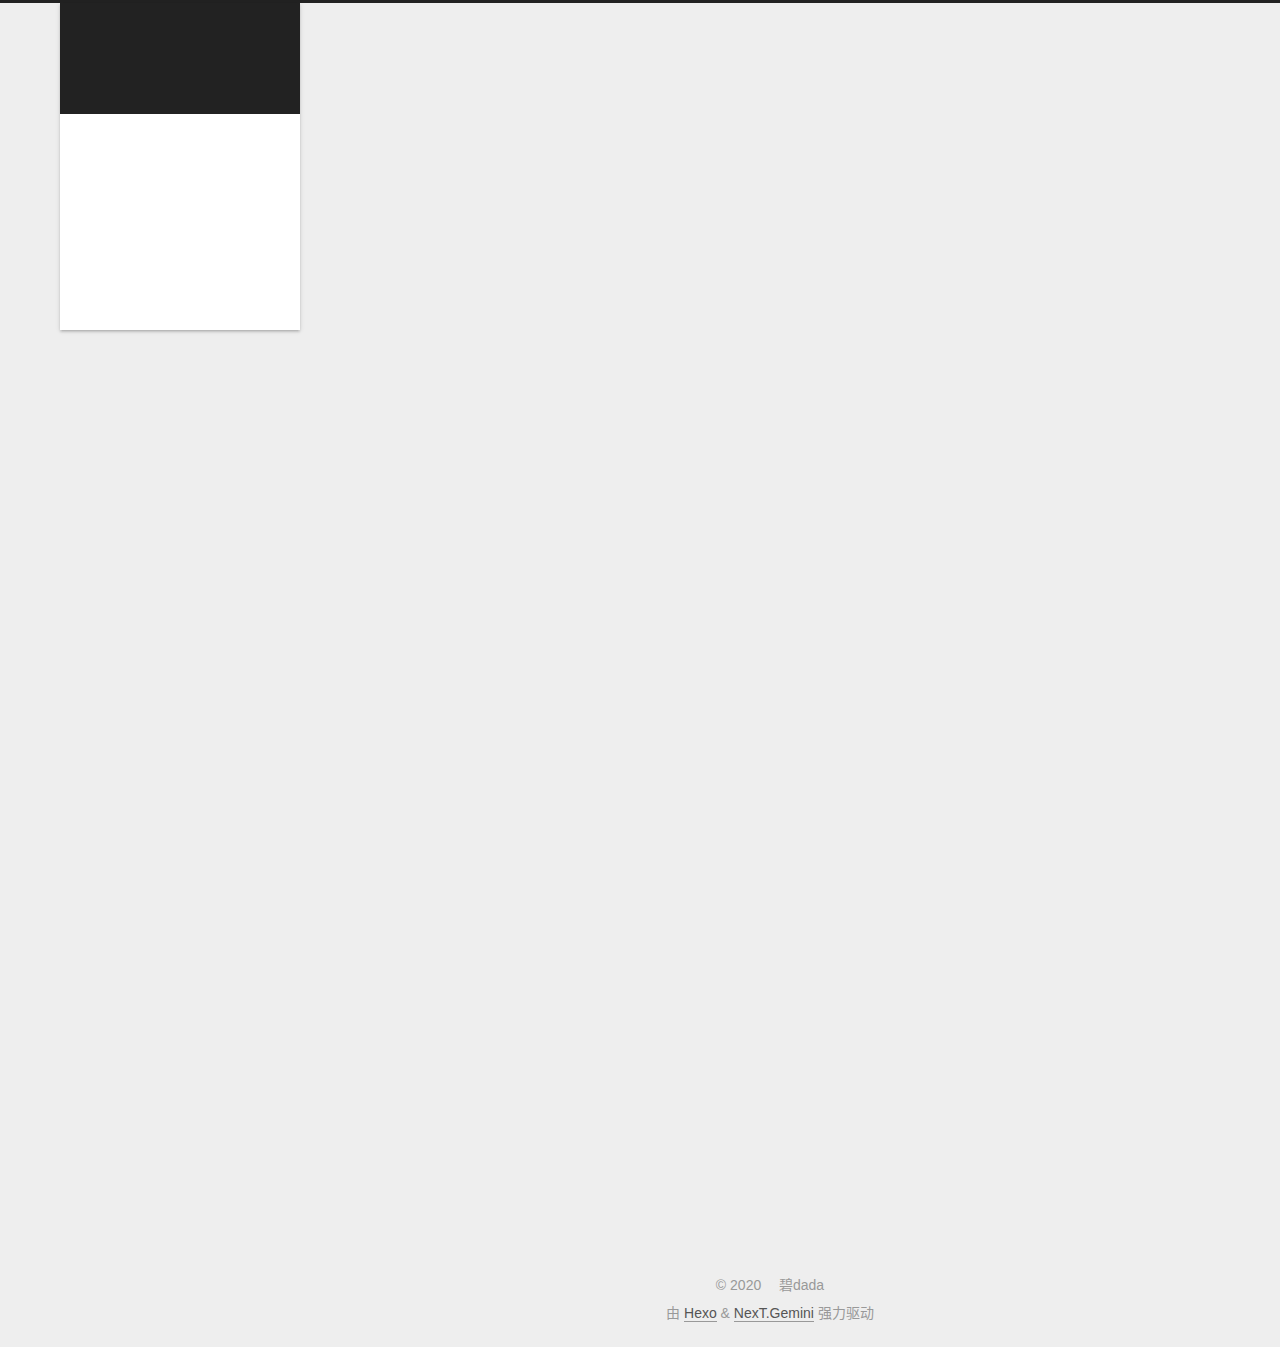
==== archives/index.html @ 84a1c7a6 "Site updated: 2020-06-07 15:13:24" ====
<!DOCTYPE html>
<html lang="zh-CN">
<head>
  <meta charset="UTF-8">
<meta name="viewport" content="width=device-width, initial-scale=1, maximum-scale=2">
<meta name="theme-color" content="#222">
<meta name="generator" content="Hexo 4.2.1">
  <link rel="apple-touch-icon" sizes="180x180" href="/images/apple-touch-icon-next.png">
  <link rel="icon" type="image/png" sizes="32x32" href="/images/favicon-32x32-next.png">
  <link rel="icon" type="image/png" sizes="16x16" href="/images/favicon-16x16-next.png">
  <link rel="mask-icon" href="/images/logo.svg" color="#222">

<link rel="stylesheet" href="/css/main.css">


<link rel="stylesheet" href="/lib/font-awesome/css/all.min.css">

<script id="hexo-configurations">
    var NexT = window.NexT || {};
    var CONFIG = {"hostname":"yoursite.com","root":"/","scheme":"Gemini","version":"7.8.0","exturl":false,"sidebar":{"position":"left","display":"post","padding":18,"offset":12,"onmobile":false},"copycode":{"enable":false,"show_result":false,"style":null},"back2top":{"enable":true,"sidebar":false,"scrollpercent":false},"bookmark":{"enable":false,"color":"#222","save":"auto"},"fancybox":false,"mediumzoom":false,"lazyload":false,"pangu":false,"comments":{"style":"tabs","active":null,"storage":true,"lazyload":false,"nav":null},"algolia":{"hits":{"per_page":10},"labels":{"input_placeholder":"Search for Posts","hits_empty":"We didn't find any results for the search: ${query}","hits_stats":"${hits} results found in ${time} ms"}},"localsearch":{"enable":false,"trigger":"auto","top_n_per_article":1,"unescape":false,"preload":false},"motion":{"enable":true,"async":false,"transition":{"post_block":"fadeIn","post_header":"slideDownIn","post_body":"slideDownIn","coll_header":"slideLeftIn","sidebar":"slideUpIn"}}};
  </script>

  <meta name="description" content="哈哈哈哈哈哈哈哈">
<meta property="og:type" content="website">
<meta property="og:title" content="碧...dadada">
<meta property="og:url" content="http://yoursite.com/archives/index.html">
<meta property="og:site_name" content="碧...dadada">
<meta property="og:description" content="哈哈哈哈哈哈哈哈">
<meta property="og:locale" content="zh_CN">
<meta property="article:author" content="碧dada">
<meta name="twitter:card" content="summary">

<link rel="canonical" href="http://yoursite.com/archives/">


<script id="page-configurations">
  // https://hexo.io/docs/variables.html
  CONFIG.page = {
    sidebar: "",
    isHome : false,
    isPost : false,
    lang   : 'zh-CN'
  };
</script>

  <title>归档 | 碧...dadada</title>
  






  <noscript>
  <style>
  .use-motion .brand,
  .use-motion .menu-item,
  .sidebar-inner,
  .use-motion .post-block,
  .use-motion .pagination,
  .use-motion .comments,
  .use-motion .post-header,
  .use-motion .post-body,
  .use-motion .collection-header { opacity: initial; }

  .use-motion .site-title,
  .use-motion .site-subtitle {
    opacity: initial;
    top: initial;
  }

  .use-motion .logo-line-before i { left: initial; }
  .use-motion .logo-line-after i { right: initial; }
  </style>
</noscript>

</head>

<body itemscope itemtype="http://schema.org/WebPage">
  <div class="container use-motion">
    <div class="headband"></div>

    <header class="header" itemscope itemtype="http://schema.org/WPHeader">
      <div class="header-inner"><div class="site-brand-container">
  <div class="site-nav-toggle">
    <div class="toggle" aria-label="切换导航栏">
      <span class="toggle-line toggle-line-first"></span>
      <span class="toggle-line toggle-line-middle"></span>
      <span class="toggle-line toggle-line-last"></span>
    </div>
  </div>

  <div class="site-meta">

    <a href="/" class="brand" rel="start">
      <span class="logo-line-before"><i></i></span>
      <h1 class="site-title">碧...dadada</h1>
      <span class="logo-line-after"><i></i></span>
    </a>
      <p class="site-subtitle" itemprop="description">step by step</p>
  </div>

  <div class="site-nav-right">
    <div class="toggle popup-trigger">
    </div>
  </div>
</div>




<nav class="site-nav">
  <ul id="menu" class="main-menu menu">
        <li class="menu-item menu-item-home">

    <a href="/" rel="section"><i class="home fa-fw"></i>首页</a>

  </li>
        <li class="menu-item menu-item-archives">

    <a href="/archives/" rel="section"><i class="archive fa-fw"></i>归档<span class="badge">1</span></a>

  </li>
        <li class="menu-item menu-item-about">

    <a href="/about/" rel="section"><i class="user fa-fw"></i>关于</a>

  </li>
        <li class="menu-item menu-item-categories">

    <a href="/categories/" rel="section"><i class="th fa-fw"></i>分类<span class="badge">0</span></a>

  </li>
        <li class="menu-item menu-item-tags">

    <a href="/tags/" rel="section"><i class="tags fa-fw"></i>标签<span class="badge">0</span></a>

  </li>
  </ul>
</nav>




</div>
    </header>

    
  <div class="back-to-top">
    <i class="fa fa-arrow-up"></i>
    <span>0%</span>
  </div>


    <main class="main">
      <div class="main-inner">
        <div class="content-wrap">
          

          <div class="content archive">
            

  
  
  
  <div class="post-block">
    <div class="posts-collapse">
      <div class="collection-title">
        <span class="collection-header">嗯..! 目前共计 1 篇日志。 继续努力。</span>
      </div>

      
    <div class="collection-year">
      <span class="collection-header">2020</span>
    </div>

  <article itemscope itemtype="http://schema.org/Article">
    <header class="post-header">

      <div class="post-meta">
        <time itemprop="dateCreated"
              datetime="2020-06-03T15:57:06+08:00"
              content="2020-06-03">
          06-03
        </time>
      </div>

      <div class="post-title">
          <a class="post-title-link" href="/2020/06/03/test/" itemprop="url">
            <span itemprop="name">test</span>
          </a>
      </div>

    </header>
  </article>


    </div>
  </div>
  
  
  

  



          </div>
          

<script>
  window.addEventListener('tabs:register', () => {
    let { activeClass } = CONFIG.comments;
    if (CONFIG.comments.storage) {
      activeClass = localStorage.getItem('comments_active') || activeClass;
    }
    if (activeClass) {
      let activeTab = document.querySelector(`a[href="#comment-${activeClass}"]`);
      if (activeTab) {
        activeTab.click();
      }
    }
  });
  if (CONFIG.comments.storage) {
    window.addEventListener('tabs:click', event => {
      if (!event.target.matches('.tabs-comment .tab-content .tab-pane')) return;
      let commentClass = event.target.classList[1];
      localStorage.setItem('comments_active', commentClass);
    });
  }
</script>

        </div>
          
  
  <div class="toggle sidebar-toggle">
    <span class="toggle-line toggle-line-first"></span>
    <span class="toggle-line toggle-line-middle"></span>
    <span class="toggle-line toggle-line-last"></span>
  </div>

  <aside class="sidebar">
    <div class="sidebar-inner">

      <ul class="sidebar-nav motion-element">
        <li class="sidebar-nav-toc">
          文章目录
        </li>
        <li class="sidebar-nav-overview">
          站点概览
        </li>
      </ul>

      <!--noindex-->
      <div class="post-toc-wrap sidebar-panel">
      </div>
      <!--/noindex-->

      <div class="site-overview-wrap sidebar-panel">
        <div class="site-author motion-element" itemprop="author" itemscope itemtype="http://schema.org/Person">
    <img class="site-author-image" itemprop="image" alt="碧dada"
      src="/images/author.jpg">
  <p class="site-author-name" itemprop="name">碧dada</p>
  <div class="site-description" itemprop="description">哈哈哈哈哈哈哈哈</div>
</div>
<div class="site-state-wrap motion-element">
  <nav class="site-state">
      <div class="site-state-item site-state-posts">
          <a href="/archives/">
        
          <span class="site-state-item-count">1</span>
          <span class="site-state-item-name">日志</span>
        </a>
      </div>
  </nav>
</div>
  <div class="cc-license motion-element" itemprop="license">
    <a href="https://creativecommons.org/licenses/by-nc-sa/4.0/" class="cc-opacity" rel="noopener" target="_blank"><img src="/images/cc-by-nc-sa.svg" alt="Creative Commons"></a>
  </div>



      </div>

    </div>
  </aside>
  <div id="sidebar-dimmer"></div>


      </div>
    </main>

    <footer class="footer">
      <div class="footer-inner">
        

        

<div class="copyright">
  
  &copy; 
  <span itemprop="copyrightYear">2020</span>
  <span class="with-love">
    <i class="heart"></i>
  </span>
  <span class="author" itemprop="copyrightHolder">碧dada</span>
</div>
  <div class="powered-by">由 <a href="https://hexo.io/" class="theme-link" rel="noopener" target="_blank">Hexo</a> & <a href="https://theme-next.org/" class="theme-link" rel="noopener" target="_blank">NexT.Gemini</a> 强力驱动
  </div>

        








      </div>
    </footer>
  </div>

  
  <script src="/lib/anime.min.js"></script>
  <script src="/lib/velocity/velocity.min.js"></script>
  <script src="/lib/velocity/velocity.ui.min.js"></script>

<script src="/js/utils.js"></script>

<script src="/js/motion.js"></script>


<script src="/js/schemes/pisces.js"></script>


<script src="/js/next-boot.js"></script>




  















  

  

<script src="/live2dw/lib/L2Dwidget.min.js?094cbace49a39548bed64abff5988b05"></script><script>L2Dwidget.init({"pluginRootPath":"live2dw/","pluginJsPath":"lib/","pluginModelPath":"assets/","tagMode":false,"log":false,"model":{"jsonPath":"/live2dw/assets/wanko.model.json"},"display":{"position":"right","width":150,"height":300},"mobile":{"show":true}});</script></body>
</html>
---- css/main.css ----
:root {
  --body-bg-color: #eee;
  --content-bg-color: #fff;
  --card-bg-color: #f5f5f5;
  --text-color: #555;
  --blockquote-color: #666;
  --link-color: #555;
  --link-hover-color: #222;
  --brand-color: #fff;
  --brand-hover-color: #fff;
  --table-row-odd-bg-color: #f9f9f9;
  --table-row-hover-bg-color: #f5f5f5;
  --menu-item-bg-color: #f5f5f5;
  --btn-default-bg: #fff;
  --btn-default-color: #555;
  --btn-default-border-color: #555;
  --btn-default-hover-bg: #222;
  --btn-default-hover-color: #fff;
  --btn-default-hover-border-color: #222;
}
html {
  line-height: 1.15; /* 1 */
  -webkit-text-size-adjust: 100%; /* 2 */
}
body {
  margin: 0;
}
main {
  display: block;
}
h1 {
  font-size: 2em;
  margin: 0.67em 0;
}
hr {
  box-sizing: content-box; /* 1 */
  height: 0; /* 1 */
  overflow: visible; /* 2 */
}
pre {
  font-family: monospace, monospace; /* 1 */
  font-size: 1em; /* 2 */
}
a {
  background: transparent;
}
abbr[title] {
  border-bottom: none; /* 1 */
  text-decoration: underline; /* 2 */
  text-decoration: underline dotted; /* 2 */
}
b,
strong {
  font-weight: bolder;
}
code,
kbd,
samp {
  font-family: monospace, monospace; /* 1 */
  font-size: 1em; /* 2 */
}
small {
  font-size: 80%;
}
sub,
sup {
  font-size: 75%;
  line-height: 0;
  position: relative;
  vertical-align: baseline;
}
sub {
  bottom: -0.25em;
}
sup {
  top: -0.5em;
}
img {
  border-style: none;
}
button,
input,
optgroup,
select,
textarea {
  font-family: inherit; /* 1 */
  font-size: 100%; /* 1 */
  line-height: 1.15; /* 1 */
  margin: 0; /* 2 */
}
button,
input {
/* 1 */
  overflow: visible;
}
button,
select {
/* 1 */
  text-transform: none;
}
button,
[type='button'],
[type='reset'],
[type='submit'] {
  -webkit-appearance: button;
}
button::-moz-focus-inner,
[type='button']::-moz-focus-inner,
[type='reset']::-moz-focus-inner,
[type='submit']::-moz-focus-inner {
  border-style: none;
  padding: 0;
}
button:-moz-focusring,
[type='button']:-moz-focusring,
[type='reset']:-moz-focusring,
[type='submit']:-moz-focusring {
  outline: 1px dotted ButtonText;
}
fieldset {
  padding: 0.35em 0.75em 0.625em;
}
legend {
  box-sizing: border-box; /* 1 */
  color: inherit; /* 2 */
  display: table; /* 1 */
  max-width: 100%; /* 1 */
  padding: 0; /* 3 */
  white-space: normal; /* 1 */
}
progress {
  vertical-align: baseline;
}
textarea {
  overflow: auto;
}
[type='checkbox'],
[type='radio'] {
  box-sizing: border-box; /* 1 */
  padding: 0; /* 2 */
}
[type='number']::-webkit-inner-spin-button,
[type='number']::-webkit-outer-spin-button {
  height: auto;
}
[type='search'] {
  outline-offset: -2px; /* 2 */
  -webkit-appearance: textfield; /* 1 */
}
[type='search']::-webkit-search-decoration {
  -webkit-appearance: none;
}
::-webkit-file-upload-button {
  font: inherit; /* 2 */
  -webkit-appearance: button; /* 1 */
}
details {
  display: block;
}
summary {
  display: list-item;
}
template {
  display: none;
}
[hidden] {
  display: none;
}
::selection {
  background: #262a30;
  color: #eee;
}
html,
body {
  height: 100%;
}
body {
  background: var(--body-bg-color);
  color: var(--text-color);
  font-family: 'Lato', "PingFang SC", "Microsoft YaHei", sans-serif;
  font-size: 1em;
  line-height: 2;
}
@media (max-width: 991px) {
  body {
    padding-left: 0 !important;
    padding-right: 0 !important;
  }
}
h1,
h2,
h3,
h4,
h5,
h6 {
  font-family: 'Lato', "PingFang SC", "Microsoft YaHei", sans-serif;
  font-weight: bold;
  line-height: 1.5;
  margin: 20px 0 15px;
}
h1 {
  font-size: 1.5em;
}
h2 {
  font-size: 1.375em;
}
h3 {
  font-size: 1.25em;
}
h4 {
  font-size: 1.125em;
}
h5 {
  font-size: 1em;
}
h6 {
  font-size: 0.875em;
}
p {
  margin: 0 0 20px 0;
}
a,
span.exturl {
  border-bottom: 1px solid #999;
  color: var(--link-color);
  outline: 0;
  text-decoration: none;
  overflow-wrap: break-word;
  word-wrap: break-word;
  cursor: pointer;
}
a:hover,
span.exturl:hover {
  border-bottom-color: var(--link-hover-color);
  color: var(--link-hover-color);
}
iframe,
img,
video {
  display: block;
  margin-left: auto;
  margin-right: auto;
  max-width: 100%;
}
hr {
  background-image: repeating-linear-gradient(-45deg, #ddd, #ddd 4px, transparent 4px, transparent 8px);
  border: 0;
  height: 3px;
  margin: 40px 0;
}
blockquote {
  border-left: 4px solid #ddd;
  color: var(--blockquote-color);
  margin: 0;
  padding: 0 15px;
}
blockquote cite::before {
  content: '-';
  padding: 0 5px;
}
dt {
  font-weight: bold;
}
dd {
  margin: 0;
  padding: 0;
}
kbd {
  background-color: #f5f5f5;
  background-image: linear-gradient(#eee, #fff, #eee);
  border: 1px solid #ccc;
  border-radius: 0.2em;
  box-shadow: 0.1em 0.1em 0.2em rgba(0,0,0,0.1);
  color: #555;
  font-family: inherit;
  padding: 0.1em 0.3em;
  white-space: nowrap;
}
.table-container {
  overflow: auto;
}
table {
  border-collapse: collapse;
  border-spacing: 0;
  font-size: 0.875em;
  margin: 0 0 20px 0;
  width: 100%;
}
tbody tr:nth-of-type(odd) {
  background: var(--table-row-odd-bg-color);
}
tbody tr:hover {
  background: var(--table-row-hover-bg-color);
}
caption,
th,
td {
  font-weight: normal;
  padding: 8px;
  vertical-align: middle;
}
th,
td {
  border: 1px solid #ddd;
  border-bottom: 3px solid #ddd;
}
th {
  font-weight: 700;
  padding-bottom: 10px;
}
td {
  border-bottom-width: 1px;
}
.btn {
  background: var(--btn-default-bg);
  border: 2px solid var(--btn-default-border-color);
  border-radius: 2px;
  color: var(--btn-default-color);
  display: inline-block;
  font-size: 0.875em;
  line-height: 2;
  padding: 0 20px;
  text-decoration: none;
  transition-property: background-color;
  transition-delay: 0s;
  transition-duration: 0.2s;
  transition-timing-function: ease-in-out;
}
.btn:hover {
  background: var(--btn-default-hover-bg);
  border-color: var(--btn-default-hover-border-color);
  color: var(--btn-default-hover-color);
}
.btn + .btn {
  margin: 0 0 8px 8px;
}
.btn .fa-fw {
  text-align: left;
  width: 1.285714285714286em;
}
.toggle {
  line-height: 0;
}
.toggle .toggle-line {
  background: #fff;
  display: inline-block;
  height: 2px;
  left: 0;
  position: relative;
  top: 0;
  transition: all 0.4s;
  vertical-align: top;
  width: 100%;
}
.toggle .toggle-line:not(:first-child) {
  margin-top: 3px;
}
.toggle.toggle-arrow .toggle-line-first {
  left: 50%;
  top: 2px;
  transform: rotate(45deg);
  width: 50%;
}
.toggle.toggle-arrow .toggle-line-middle {
  left: 2px;
  width: 90%;
}
.toggle.toggle-arrow .toggle-line-last {
  left: 50%;
  top: -2px;
  transform: rotate(-45deg);
  width: 50%;
}
.toggle.toggle-close .toggle-line-first {
  transform: rotate(-45deg);
  top: 5px;
}
.toggle.toggle-close .toggle-line-middle {
  opacity: 0;
}
.toggle.toggle-close .toggle-line-last {
  transform: rotate(45deg);
  top: -5px;
}
.highlight,
pre {
  background: #f7f7f7;
  color: #4d4d4c;
  line-height: 1.6;
  margin: 0 auto 20px;
}
pre,
code {
  font-family: consolas, Menlo, monospace, "PingFang SC", "Microsoft YaHei";
}
code {
  background: #eee;
  border-radius: 3px;
  color: #555;
  padding: 2px 4px;
  overflow-wrap: break-word;
  word-wrap: break-word;
}
.highlight *::selection {
  background: #d6d6d6;
}
.highlight pre {
  border: 0;
  margin: 0;
  padding: 10px 0;
}
.highlight table {
  border: 0;
  margin: 0;
  width: auto;
}
.highlight td {
  border: 0;
  padding: 0;
}
.highlight figcaption {
  background: #eff2f3;
  color: #4d4d4c;
  display: flex;
  font-size: 0.875em;
  justify-content: space-between;
  line-height: 1.2;
  padding: 0.5em;
}
.highlight figcaption a {
  color: #4d4d4c;
}
.highlight figcaption a:hover {
  border-bottom-color: #4d4d4c;
}
.highlight .gutter {
  -moz-user-select: none;
  -ms-user-select: none;
  -webkit-user-select: none;
  user-select: none;
}
.highlight .gutter pre {
  background: #eff2f3;
  color: #869194;
  padding-left: 10px;
  padding-right: 10px;
  text-align: right;
}
.highlight .code pre {
  background: #f7f7f7;
  padding-left: 10px;
  width: 100%;
}
.gist table {
  width: auto;
}
.gist table td {
  border: 0;
}
pre {
  overflow: auto;
  padding: 10px;
}
pre code {
  background: none;
  color: #4d4d4c;
  font-size: 0.875em;
  padding: 0;
  text-shadow: none;
}
pre .deletion {
  background: #fdd;
}
pre .addition {
  background: #dfd;
}
pre .meta {
  color: #eab700;
  -moz-user-select: none;
  -ms-user-select: none;
  -webkit-user-select: none;
  user-select: none;
}
pre .comment {
  color: #8e908c;
}
pre .variable,
pre .attribute,
pre .tag,
pre .name,
pre .regexp,
pre .ruby .constant,
pre .xml .tag .title,
pre .xml .pi,
pre .xml .doctype,
pre .html .doctype,
pre .css .id,
pre .css .class,
pre .css .pseudo {
  color: #c82829;
}
pre .number,
pre .preprocessor,
pre .built_in,
pre .builtin-name,
pre .literal,
pre .params,
pre .constant,
pre .command {
  color: #f5871f;
}
pre .ruby .class .title,
pre .css .rules .attribute,
pre .string,
pre .symbol,
pre .value,
pre .inheritance,
pre .header,
pre .ruby .symbol,
pre .xml .cdata,
pre .special,
pre .formula {
  color: #718c00;
}
pre .title,
pre .css .hexcolor {
  color: #3e999f;
}
pre .function,
pre .python .decorator,
pre .python .title,
pre .ruby .function .title,
pre .ruby .title .keyword,
pre .perl .sub,
pre .javascript .title,
pre .coffeescript .title {
  color: #4271ae;
}
pre .keyword,
pre .javascript .function {
  color: #8959a8;
}
.blockquote-center {
  border-left: none;
  margin: 40px 0;
  padding: 0;
  position: relative;
  text-align: center;
}
.blockquote-center .fa {
  display: block;
  opacity: 0.6;
  position: absolute;
  width: 100%;
}
.blockquote-center .fa-quote-left {
  border-top: 1px solid #ccc;
  text-align: left;
  top: -20px;
}
.blockquote-center .fa-quote-right {
  border-bottom: 1px solid #ccc;
  text-align: right;
  bottom: -20px;
}
.blockquote-center p,
.blockquote-center div {
  text-align: center;
}
.post-body .group-picture img {
  margin: 0 auto;
  padding: 0 3px;
}
.group-picture-row {
  margin-bottom: 6px;
  overflow: hidden;
}
.group-picture-column {
  float: left;
  margin-bottom: 10px;
}
.post-body .label {
  color: #555;
  display: inline;
  padding: 0 2px;
}
.post-body .label.default {
  background: #f0f0f0;
}
.post-body .label.primary {
  background: #efe6f7;
}
.post-body .label.info {
  background: #e5f2f8;
}
.post-body .label.success {
  background: #e7f4e9;
}
.post-body .label.warning {
  background: #fcf6e1;
}
.post-body .label.danger {
  background: #fae8eb;
}
.post-body .tabs {
  margin-bottom: 20px;
}
.post-body .tabs,
.tabs-comment {
  display: block;
  padding-top: 10px;
  position: relative;
}
.post-body .tabs ul.nav-tabs,
.tabs-comment ul.nav-tabs {
  display: flex;
  flex-wrap: wrap;
  margin: 0;
  margin-bottom: -1px;
  padding: 0;
}
@media (max-width: 413px) {
  .post-body .tabs ul.nav-tabs,
  .tabs-comment ul.nav-tabs {
    display: block;
    margin-bottom: 5px;
  }
}
.post-body .tabs ul.nav-tabs li.tab,
.tabs-comment ul.nav-tabs li.tab {
  border-bottom: 1px solid #ddd;
  border-left: 1px solid transparent;
  border-right: 1px solid transparent;
  border-top: 3px solid transparent;
  flex-grow: 1;
  list-style-type: none;
  border-radius: 0 0 0 0;
}
@media (max-width: 413px) {
  .post-body .tabs ul.nav-tabs li.tab,
  .tabs-comment ul.nav-tabs li.tab {
    border-bottom: 1px solid transparent;
    border-left: 3px solid transparent;
    border-right: 1px solid transparent;
    border-top: 1px solid transparent;
  }
}
@media (max-width: 413px) {
  .post-body .tabs ul.nav-tabs li.tab,
  .tabs-comment ul.nav-tabs li.tab {
    border-radius: 0;
  }
}
.post-body .tabs ul.nav-tabs li.tab a,
.tabs-comment ul.nav-tabs li.tab a {
  border-bottom: initial;
  display: block;
  line-height: 1.8;
  outline: 0;
  padding: 0.25em 0.75em;
  text-align: center;
  transition-delay: 0s;
  transition-duration: 0.2s;
  transition-timing-function: ease-out;
}
.post-body .tabs ul.nav-tabs li.tab a i,
.tabs-comment ul.nav-tabs li.tab a i {
  width: 1.285714285714286em;
}
.post-body .tabs ul.nav-tabs li.tab.active,
.tabs-comment ul.nav-tabs li.tab.active {
  border-bottom: 1px solid transparent;
  border-left: 1px solid #ddd;
  border-right: 1px solid #ddd;
  border-top: 3px solid #fc6423;
}
@media (max-width: 413px) {
  .post-body .tabs ul.nav-tabs li.tab.active,
  .tabs-comment ul.nav-tabs li.tab.active {
    border-bottom: 1px solid #ddd;
    border-left: 3px solid #fc6423;
    border-right: 1px solid #ddd;
    border-top: 1px solid #ddd;
  }
}
.post-body .tabs ul.nav-tabs li.tab.active a,
.tabs-comment ul.nav-tabs li.tab.active a {
  color: var(--link-color);
  cursor: default;
}
.post-body .tabs .tab-content .tab-pane,
.tabs-comment .tab-content .tab-pane {
  border: 1px solid #ddd;
  border-top: 0;
  padding: 20px 20px 0 20px;
  border-radius: 0;
}
.post-body .tabs .tab-content .tab-pane:not(.active),
.tabs-comment .tab-content .tab-pane:not(.active) {
  display: none;
}
.post-body .tabs .tab-content .tab-pane.active,
.tabs-comment .tab-content .tab-pane.active {
  display: block;
}
.post-body .tabs .tab-content .tab-pane.active:nth-of-type(1),
.tabs-comment .tab-content .tab-pane.active:nth-of-type(1) {
  border-radius: 0 0 0 0;
}
@media (max-width: 413px) {
  .post-body .tabs .tab-content .tab-pane.active:nth-of-type(1),
  .tabs-comment .tab-content .tab-pane.active:nth-of-type(1) {
    border-radius: 0;
  }
}
.post-body .note {
  border-radius: 3px;
  margin-bottom: 20px;
  padding: 1em;
  position: relative;
  border: 1px solid #eee;
  border-left-width: 5px;
}
.post-body .note h2,
.post-body .note h3,
.post-body .note h4,
.post-body .note h5,
.post-body .note h6 {
  margin-top: 0;
  border-bottom: initial;
  margin-bottom: 0;
  padding-top: 0;
}
.post-body .note p:first-child,
.post-body .note ul:first-child,
.post-body .note ol:first-child,
.post-body .note table:first-child,
.post-body .note pre:first-child,
.post-body .note blockquote:first-child,
.post-body .note img:first-child {
  margin-top: 0;
}
.post-body .note p:last-child,
.post-body .note ul:last-child,
.post-body .note ol:last-child,
.post-body .note table:last-child,
.post-body .note pre:last-child,
.post-body .note blockquote:last-child,
.post-body .note img:last-child {
  margin-bottom: 0;
}
.post-body .note.default {
  border-left-color: #777;
}
.post-body .note.default h2,
.post-body .note.default h3,
.post-body .note.default h4,
.post-body .note.default h5,
.post-body .note.default h6 {
  color: #777;
}
.post-body .note.primary {
  border-left-color: #6f42c1;
}
.post-body .note.primary h2,
.post-body .note.primary h3,
.post-body .note.primary h4,
.post-body .note.primary h5,
.post-body .note.primary h6 {
  color: #6f42c1;
}
.post-body .note.info {
  border-left-color: #428bca;
}
.post-body .note.info h2,
.post-body .note.info h3,
.post-body .note.info h4,
.post-body .note.info h5,
.post-body .note.info h6 {
  color: #428bca;
}
.post-body .note.success {
  border-left-color: #5cb85c;
}
.post-body .note.success h2,
.post-body .note.success h3,
.post-body .note.success h4,
.post-body .note.success h5,
.post-body .note.success h6 {
  color: #5cb85c;
}
.post-body .note.warning {
  border-left-color: #f0ad4e;
}
.post-body .note.warning h2,
.post-body .note.warning h3,
.post-body .note.warning h4,
.post-body .note.warning h5,
.post-body .note.warning h6 {
  color: #f0ad4e;
}
.post-body .note.danger {
  border-left-color: #d9534f;
}
.post-body .note.danger h2,
.post-body .note.danger h3,
.post-body .note.danger h4,
.post-body .note.danger h5,
.post-body .note.danger h6 {
  color: #d9534f;
}
.pagination .prev,
.pagination .next,
.pagination .page-number,
.pagination .space {
  display: inline-block;
  margin: 0 10px;
  padding: 0 11px;
  position: relative;
  top: -1px;
}
@media (max-width: 767px) {
  .pagination .prev,
  .pagination .next,
  .pagination .page-number,
  .pagination .space {
    margin: 0 5px;
  }
}
.pagination {
  border-top: 1px solid #eee;
  margin: 120px 0 0;
  text-align: center;
}
.pagination .prev,
.pagination .next,
.pagination .page-number {
  border-bottom: 0;
  border-top: 1px solid #eee;
  transition-property: border-color;
  transition-delay: 0s;
  transition-duration: 0.2s;
  transition-timing-function: ease-in-out;
}
.pagination .prev:hover,
.pagination .next:hover,
.pagination .page-number:hover {
  border-top-color: #222;
}
.pagination .space {
  margin: 0;
  padding: 0;
}
.pagination .prev {
  margin-left: 0;
}
.pagination .next {
  margin-right: 0;
}
.pagination .page-number.current {
  background: #ccc;
  border-top-color: #ccc;
  color: #fff;
}
@media (max-width: 767px) {
  .pagination {
    border-top: none;
  }
  .pagination .prev,
  .pagination .next,
  .pagination .page-number {
    border-bottom: 1px solid #eee;
    border-top: 0;
    margin-bottom: 10px;
    padding: 0 10px;
  }
  .pagination .prev:hover,
  .pagination .next:hover,
  .pagination .page-number:hover {
    border-bottom-color: #222;
  }
}
.comments {
  margin-top: 60px;
  overflow: hidden;
}
.comment-button-group {
  display: flex;
  flex-wrap: wrap-reverse;
  justify-content: center;
  margin: 1em 0;
}
.comment-button-group .comment-button {
  margin: 0.1em 0.2em;
}
.comment-button-group .comment-button.active {
  background: var(--btn-default-hover-bg);
  border-color: var(--btn-default-hover-border-color);
  color: var(--btn-default-hover-color);
}
.comment-position {
  display: none;
}
.comment-position.active {
  display: block;
}
.tabs-comment {
  background: var(--content-bg-color);
  margin-top: 4em;
  padding-top: 0;
}
.tabs-comment .comments {
  border: 0;
  box-shadow: none;
  margin-top: 0;
  padding-top: 0;
}
.container {
  min-height: 100%;
  position: relative;
}
.main-inner {
  margin: 0 auto;
  width: calc(100% - 20px);
}
@media (min-width: 1200px) {
  .main-inner {
    width: 1160px;
  }
}
@media (min-width: 1600px) {
  .main-inner {
    width: 73%;
  }
}
@media (max-width: 767px) {
  .content-wrap {
    padding: 0 20px;
  }
}
.header {
  background: transparent;
}
.header-inner {
  margin: 0 auto;
  width: calc(100% - 20px);
}
@media (min-width: 1200px) {
  .header-inner {
    width: 1160px;
  }
}
@media (min-width: 1600px) {
  .header-inner {
    width: 73%;
  }
}
.site-brand-container {
  display: flex;
  flex-shrink: 0;
  padding: 0 10px;
}
.headband {
  background: #222;
  height: 3px;
}
.site-meta {
  flex-grow: 1;
  text-align: center;
}
@media (max-width: 767px) {
  .site-meta {
    text-align: center;
  }
}
.brand {
  border-bottom: none;
  color: var(--brand-color);
  display: inline-block;
  line-height: 1.375em;
  padding: 0 40px;
  position: relative;
}
.brand:hover {
  color: var(--brand-hover-color);
}
.site-title {
  font-family: 'Lato', "PingFang SC", "Microsoft YaHei", sans-serif;
  font-size: 1.375em;
  font-weight: normal;
  margin: 0;
}
.site-subtitle {
  color: #ddd;
  font-size: 0.8125em;
  margin: 10px 0;
}
.use-motion .brand {
  opacity: 0;
}
.use-motion .site-title,
.use-motion .site-subtitle,
.use-motion .custom-logo-image {
  opacity: 0;
  position: relative;
  top: -10px;
}
.site-nav-toggle,
.site-nav-right {
  display: none;
}
@media (max-width: 767px) {
  .site-nav-toggle,
  .site-nav-right {
    display: flex;
    flex-direction: column;
    justify-content: center;
  }
}
.site-nav-toggle .toggle,
.site-nav-right .toggle {
  color: var(--text-color);
  padding: 10px;
  width: 22px;
}
.site-nav-toggle .toggle .toggle-line,
.site-nav-right .toggle .toggle-line {
  background: var(--text-color);
  border-radius: 1px;
}
.site-nav {
  display: block;
}
@media (max-width: 767px) {
  .site-nav {
    clear: both;
    display: none;
  }
}
.site-nav.site-nav-on {
  display: block;
}
.menu {
  margin-top: 20px;
  padding-left: 0;
  text-align: center;
}
.menu-item {
  display: inline-block;
  list-style: none;
  margin: 0 10px;
}
@media (max-width: 767px) {
  .menu-item {
    display: block;
    margin-top: 10px;
  }
  .menu-item.menu-item-search {
    display: none;
  }
}
.menu-item a,
.menu-item span.exturl {
  border-bottom: 0;
  display: block;
  font-size: 0.8125em;
  transition-property: border-color;
  transition-delay: 0s;
  transition-duration: 0.2s;
  transition-timing-function: ease-in-out;
}
@media (hover: none) {
  .menu-item a:hover,
  .menu-item span.exturl:hover {
    border-bottom-color: transparent !important;
  }
}
.menu-item .fa,
.menu-item .fab,
.menu-item .far,
.menu-item .fas {
  margin-right: 8px;
}
.menu-item .badge {
  display: inline-block;
  font-weight: bold;
  line-height: 1;
  margin-left: 0.35em;
  margin-top: 0.35em;
  text-align: center;
  white-space: nowrap;
}
@media (max-width: 767px) {
  .menu-item .badge {
    float: right;
    margin-left: 0;
  }
}
.menu-item-active a,
.menu .menu-item a:hover,
.menu .menu-item span.exturl:hover {
  background: var(--menu-item-bg-color);
}
.use-motion .menu-item {
  opacity: 0;
}
.sidebar {
  background: #222;
  bottom: 0;
  box-shadow: inset 0 2px 6px #000;
  position: fixed;
  top: 0;
}
@media (max-width: 991px) {
  .sidebar {
    display: none;
  }
}
.sidebar-inner {
  color: #999;
  padding: 18px 10px;
  text-align: center;
}
.cc-license {
  margin-top: 10px;
  text-align: center;
}
.cc-license .cc-opacity {
  border-bottom: none;
  opacity: 0.7;
}
.cc-license .cc-opacity:hover {
  opacity: 0.9;
}
.cc-license img {
  display: inline-block;
}
.site-author-image {
  border: 1px solid #eee;
  display: block;
  margin: 0 auto;
  max-width: 120px;
  padding: 2px;
}
.site-author-name {
  color: var(--text-color);
  font-weight: 600;
  margin: 0;
  text-align: center;
}
.site-description {
  color: #999;
  font-size: 0.8125em;
  margin-top: 0;
  text-align: center;
}
.links-of-author {
  margin-top: 15px;
}
.links-of-author a,
.links-of-author span.exturl {
  border-bottom-color: #555;
  display: inline-block;
  font-size: 0.8125em;
  margin-bottom: 10px;
  margin-right: 10px;
  vertical-align: middle;
}
.links-of-author a::before,
.links-of-author span.exturl::before {
  background: #c1ffff;
  border-radius: 50%;
  content: ' ';
  display: inline-block;
  height: 4px;
  margin-right: 3px;
  vertical-align: middle;
  width: 4px;
}
.sidebar-button {
  margin-top: 15px;
}
.sidebar-button a {
  border: 1px solid #fc6423;
  border-radius: 4px;
  color: #fc6423;
  display: inline-block;
  padding: 0 15px;
}
.sidebar-button a .fa,
.sidebar-button a .fab,
.sidebar-button a .far,
.sidebar-button a .fas {
  margin-right: 5px;
}
.sidebar-button a:hover {
  background: #fc6423;
  border: 1px solid #fc6423;
  color: #fff;
}
.sidebar-button a:hover .fa,
.sidebar-button a:hover .fab,
.sidebar-button a:hover .far,
.sidebar-button a:hover .fas {
  color: #fff;
}
.links-of-blogroll {
  font-size: 0.8125em;
  margin-top: 10px;
}
.links-of-blogroll-title {
  font-size: 0.875em;
  font-weight: 600;
  margin-top: 0;
}
.links-of-blogroll-list {
  list-style: none;
  margin: 0;
  padding: 0;
}
#sidebar-dimmer {
  display: none;
}
@media (max-width: 767px) {
  #sidebar-dimmer {
    background: #000;
    display: block;
    height: 100%;
    left: 100%;
    opacity: 0;
    position: fixed;
    top: 0;
    width: 100%;
    z-index: 1100;
  }
  .sidebar-active + #sidebar-dimmer {
    opacity: 0.7;
    transform: translateX(-100%);
    transition: opacity 0.5s;
  }
}
.sidebar-nav {
  margin: 0;
  padding-bottom: 20px;
  padding-left: 0;
}
.sidebar-nav li {
  border-bottom: 1px solid transparent;
  color: var(--text-color);
  cursor: pointer;
  display: inline-block;
  font-size: 0.875em;
}
.sidebar-nav li.sidebar-nav-overview {
  margin-left: 10px;
}
.sidebar-nav li:hover {
  color: #fc6423;
}
.sidebar-nav .sidebar-nav-active {
  border-bottom-color: #fc6423;
  color: #fc6423;
}
.sidebar-nav .sidebar-nav-active:hover {
  color: #fc6423;
}
.sidebar-panel {
  display: none;
  overflow-x: hidden;
  overflow-y: auto;
}
.sidebar-panel-active {
  display: block;
}
.sidebar-toggle {
  background: #222;
  bottom: 45px;
  cursor: pointer;
  height: 14px;
  left: 30px;
  padding: 5px;
  position: fixed;
  width: 14px;
  z-index: 1300;
}
@media (max-width: 991px) {
  .sidebar-toggle {
    left: 20px;
    opacity: 0.8;
    display: none;
  }
}
.sidebar-toggle:hover .toggle-line {
  background: #fc6423;
}
.post-toc {
  font-size: 0.875em;
}
.post-toc ol {
  list-style: none;
  margin: 0;
  padding: 0 2px 5px 10px;
  text-align: left;
}
.post-toc ol > ol {
  padding-left: 0;
}
.post-toc ol a {
  transition-property: all;
  transition-delay: 0s;
  transition-duration: 0.2s;
  transition-timing-function: ease-in-out;
}
.post-toc .nav-item {
  line-height: 1.8;
  overflow: hidden;
  text-overflow: ellipsis;
  white-space: nowrap;
}
.post-toc .nav .nav-child {
  display: none;
}
.post-toc .nav .active > .nav-child {
  display: block;
}
.post-toc .nav .active-current > .nav-child {
  display: block;
}
.post-toc .nav .active-current > .nav-child > .nav-item {
  display: block;
}
.post-toc .nav .active > a {
  border-bottom-color: #fc6423;
  color: #fc6423;
}
.post-toc .nav .active-current > a {
  color: #fc6423;
}
.post-toc .nav .active-current > a:hover {
  color: #fc6423;
}
.site-state {
  display: flex;
  justify-content: center;
  line-height: 1.4;
  margin-top: 10px;
  overflow: hidden;
  text-align: center;
  white-space: nowrap;
}
.site-state-item {
  padding: 0 15px;
}
.site-state-item:not(:first-child) {
  border-left: 1px solid #eee;
}
.site-state-item a {
  border-bottom: none;
}
.site-state-item-count {
  display: block;
  font-size: 1em;
  font-weight: 600;
  text-align: center;
}
.site-state-item-name {
  color: #999;
  font-size: 0.8125em;
}
.footer {
  color: #999;
  font-size: 0.875em;
  padding: 20px 0;
}
.footer.footer-fixed {
  bottom: 0;
  left: 0;
  position: absolute;
  right: 0;
}
.footer-inner {
  box-sizing: border-box;
  margin: 0 auto;
  text-align: center;
  width: calc(100% - 20px);
}
@media (min-width: 1200px) {
  .footer-inner {
    width: 1160px;
  }
}
@media (min-width: 1600px) {
  .footer-inner {
    width: 73%;
  }
}
.languages {
  display: inline-block;
  font-size: 1.125em;
  position: relative;
}
.languages .lang-select-label span {
  margin: 0 0.5em;
}
.languages .lang-select {
  height: 100%;
  left: 0;
  opacity: 0;
  position: absolute;
  top: 0;
  width: 100%;
}
.with-love {
  color: #ff0000;
  display: inline-block;
  margin: 0 5px;
  animation: iconAnimate 1.33s ease-in-out infinite;
}
.powered-by,
.theme-info {
  display: inline-block;
}
@-moz-keyframes iconAnimate {
  0%, 100% {
    transform: scale(1);
  }
  10%, 30% {
    transform: scale(0.9);
  }
  20%, 40%, 60%, 80% {
    transform: scale(1.1);
  }
  50%, 70% {
    transform: scale(1.1);
  }
}
@-webkit-keyframes iconAnimate {
  0%, 100% {
    transform: scale(1);
  }
  10%, 30% {
    transform: scale(0.9);
  }
  20%, 40%, 60%, 80% {
    transform: scale(1.1);
  }
  50%, 70% {
    transform: scale(1.1);
  }
}
@-o-keyframes iconAnimate {
  0%, 100% {
    transform: scale(1);
  }
  10%, 30% {
    transform: scale(0.9);
  }
  20%, 40%, 60%, 80% {
    transform: scale(1.1);
  }
  50%, 70% {
    transform: scale(1.1);
  }
}
@keyframes iconAnimate {
  0%, 100% {
    transform: scale(1);
  }
  10%, 30% {
    transform: scale(0.9);
  }
  20%, 40%, 60%, 80% {
    transform: scale(1.1);
  }
  50%, 70% {
    transform: scale(1.1);
  }
}
.back-to-top {
  font-size: 12px;
  text-align: center;
  transition-delay: 0s;
  transition-duration: 0.2s;
  transition-timing-function: ease-in-out;
}
.back-to-top {
  background: #222;
  bottom: -100px;
  box-sizing: border-box;
  color: #fff;
  cursor: pointer;
  left: 30px;
  opacity: 0.6;
  padding: 0 6px;
  position: fixed;
  transition-property: bottom;
  z-index: 1300;
  width: 24px;
}
.back-to-top span {
  display: none;
}
.back-to-top:hover {
  color: #fc6423;
}
.back-to-top.back-to-top-on {
  bottom: 30px;
}
@media (max-width: 991px) {
  .back-to-top {
    left: 20px;
    opacity: 0.8;
  }
}
.post-body {
  font-family: 'Lato', "PingFang SC", "Microsoft YaHei", sans-serif;
  overflow-wrap: break-word;
  word-wrap: break-word;
}
@media (min-width: 1200px) {
  .post-body {
    font-size: 1.125em;
  }
}
.post-body .exturl .fa {
  font-size: 0.875em;
  margin-left: 4px;
}
.post-body .image-caption,
.post-body .figure .caption {
  color: #999;
  font-size: 0.875em;
  font-weight: bold;
  line-height: 1;
  margin: -20px auto 15px;
  text-align: center;
}
.post-sticky-flag {
  display: inline-block;
  transform: rotate(30deg);
}
.post-button {
  margin-top: 40px;
  text-align: center;
}
.use-motion .post-block,
.use-motion .pagination,
.use-motion .comments {
  opacity: 0;
}
.use-motion .post-header {
  opacity: 0;
}
.use-motion .post-body {
  opacity: 0;
}
.use-motion .collection-header {
  opacity: 0;
}
.posts-collapse {
  margin-left: 35px;
  position: relative;
}
@media (max-width: 767px) {
  .posts-collapse {
    margin-left: 0px;
    margin-right: 0px;
  }
}
.posts-collapse .collection-title {
  font-size: 1.125em;
  position: relative;
}
.posts-collapse .collection-title::before {
  background: #999;
  border: 1px solid #fff;
  border-radius: 50%;
  content: ' ';
  height: 10px;
  left: 0;
  margin-left: -6px;
  margin-top: -4px;
  position: absolute;
  top: 50%;
  width: 10px;
}
.posts-collapse .collection-year {
  font-size: 1.5em;
  font-weight: bold;
  margin: 60px 0;
  position: relative;
}
.posts-collapse .collection-year::before {
  background: #bbb;
  border-radius: 50%;
  content: ' ';
  height: 8px;
  left: 0;
  margin-left: -4px;
  margin-top: -4px;
  position: absolute;
  top: 50%;
  width: 8px;
}
.posts-collapse .collection-header {
  display: block;
  margin: 0 0 0 20px;
}
.posts-collapse .collection-header small {
  color: #bbb;
  margin-left: 5px;
}
.posts-collapse .post-header {
  border-bottom: 1px dashed #ccc;
  margin: 30px 0;
  padding-left: 15px;
  position: relative;
  transition-property: border;
  transition-delay: 0s;
  transition-duration: 0.2s;
  transition-timing-function: ease-in-out;
}
.posts-collapse .post-header::before {
  background: #bbb;
  border: 1px solid #fff;
  border-radius: 50%;
  content: ' ';
  height: 6px;
  left: 0;
  margin-left: -4px;
  position: absolute;
  top: 0.75em;
  transition-property: background;
  width: 6px;
  transition-delay: 0s;
  transition-duration: 0.2s;
  transition-timing-function: ease-in-out;
}
.posts-collapse .post-header:hover {
  border-bottom-color: #666;
}
.posts-collapse .post-header:hover::before {
  background: #222;
}
.posts-collapse .post-meta {
  display: inline;
  font-size: 0.75em;
  margin-right: 10px;
}
.posts-collapse .post-title {
  display: inline;
}
.posts-collapse .post-title a,
.posts-collapse .post-title span.exturl {
  border-bottom: none;
  color: var(--link-color);
}
.posts-collapse .post-title .fa-external-link-alt {
  font-size: 0.875em;
  margin-left: 5px;
}
.posts-collapse::before {
  background: #f5f5f5;
  content: ' ';
  height: 100%;
  left: 0;
  margin-left: -2px;
  position: absolute;
  top: 1.25em;
  width: 4px;
}
.post-eof {
  background: #ccc;
  height: 1px;
  margin: 80px auto 60px;
  text-align: center;
  width: 8%;
}
.post-block:last-of-type .post-eof {
  display: none;
}
.content {
  padding-top: 40px;
}
@media (min-width: 992px) {
  .post-body {
    text-align: justify;
  }
}
@media (max-width: 991px) {
  .post-body {
    text-align: justify;
  }
}
.post-body h1,
.post-body h2,
.post-body h3,
.post-body h4,
.post-body h5,
.post-body h6 {
  padding-top: 10px;
}
.post-body h1 .header-anchor,
.post-body h2 .header-anchor,
.post-body h3 .header-anchor,
.post-body h4 .header-anchor,
.post-body h5 .header-anchor,
.post-body h6 .header-anchor {
  border-bottom-style: none;
  color: #ccc;
  float: right;
  margin-left: 10px;
  visibility: hidden;
}
.post-body h1 .header-anchor:hover,
.post-body h2 .header-anchor:hover,
.post-body h3 .header-anchor:hover,
.post-body h4 .header-anchor:hover,
.post-body h5 .header-anchor:hover,
.post-body h6 .header-anchor:hover {
  color: inherit;
}
.post-body h1:hover .header-anchor,
.post-body h2:hover .header-anchor,
.post-body h3:hover .header-anchor,
.post-body h4:hover .header-anchor,
.post-body h5:hover .header-anchor,
.post-body h6:hover .header-anchor {
  visibility: visible;
}
.post-body iframe,
.post-body img,
.post-body video {
  margin-bottom: 20px;
}
.post-body .video-container {
  height: 0;
  margin-bottom: 20px;
  overflow: hidden;
  padding-top: 75%;
  position: relative;
  width: 100%;
}
.post-body .video-container iframe,
.post-body .video-container object,
.post-body .video-container embed {
  height: 100%;
  left: 0;
  margin: 0;
  position: absolute;
  top: 0;
  width: 100%;
}
.post-gallery {
  align-items: center;
  display: grid;
  grid-gap: 10px;
  grid-template-columns: 1fr 1fr 1fr;
  margin-bottom: 20px;
}
@media (max-width: 767px) {
  .post-gallery {
    grid-template-columns: 1fr 1fr;
  }
}
.post-gallery a {
  border: 0;
}
.post-gallery img {
  margin: 0;
}
.posts-expand .post-header {
  font-size: 1.125em;
}
.posts-expand .post-title {
  font-size: 1.5em;
  font-weight: normal;
  margin: initial;
  text-align: center;
  overflow-wrap: break-word;
  word-wrap: break-word;
}
.posts-expand .post-title-link {
  border-bottom: none;
  color: var(--link-color);
  display: inline-block;
  position: relative;
  vertical-align: top;
}
.posts-expand .post-title-link::before {
  background: var(--link-color);
  bottom: 0;
  content: '';
  height: 2px;
  left: 0;
  position: absolute;
  transform: scaleX(0);
  visibility: hidden;
  width: 100%;
  transition-delay: 0s;
  transition-duration: 0.2s;
  transition-timing-function: ease-in-out;
}
.posts-expand .post-title-link:hover::before {
  transform: scaleX(1);
  visibility: visible;
}
.posts-expand .post-title-link .fa-external-link-alt {
  font-size: 0.875em;
  margin-left: 5px;
}
.posts-expand .post-meta {
  color: #999;
  font-family: 'Lato', "PingFang SC", "Microsoft YaHei", sans-serif;
  font-size: 0.75em;
  margin: 3px 0 60px 0;
  text-align: center;
}
.posts-expand .post-meta .post-description {
  font-size: 0.875em;
  margin-top: 2px;
}
.posts-expand .post-meta time {
  border-bottom: 1px dashed #999;
  cursor: pointer;
}
.post-meta .post-meta-item + .post-meta-item::before {
  content: '|';
  margin: 0 0.5em;
}
.post-meta-divider {
  margin: 0 0.5em;
}
.post-meta-item-icon {
  margin-right: 3px;
}
@media (max-width: 991px) {
  .post-meta-item-icon {
    display: inline-block;
  }
}
@media (max-width: 991px) {
  .post-meta-item-text {
    display: none;
  }
}
.post-nav {
  border-top: 1px solid #eee;
  display: flex;
  justify-content: space-between;
  margin-top: 15px;
  padding: 10px 5px 0;
}
.post-nav-item {
  flex: 1;
}
.post-nav-item a {
  border-bottom: none;
  display: block;
  font-size: 0.875em;
  line-height: 1.6;
  position: relative;
}
.post-nav-item a:active {
  top: 2px;
}
.post-nav-item .fa {
  font-size: 0.75em;
}
.post-nav-item:first-child {
  margin-right: 15px;
}
.post-nav-item:first-child .fa {
  margin-right: 5px;
}
.post-nav-item:last-child {
  margin-left: 15px;
  text-align: right;
}
.post-nav-item:last-child .fa {
  margin-left: 5px;
}
.rtl.post-body p,
.rtl.post-body a,
.rtl.post-body h1,
.rtl.post-body h2,
.rtl.post-body h3,
.rtl.post-body h4,
.rtl.post-body h5,
.rtl.post-body h6,
.rtl.post-body li,
.rtl.post-body ul,
.rtl.post-body ol {
  direction: rtl;
  font-family: UKIJ Ekran;
}
.rtl.post-title {
  font-family: UKIJ Ekran;
}
.post-tags {
  margin-top: 40px;
  text-align: center;
}
.post-tags a {
  display: inline-block;
  font-size: 0.8125em;
}
.post-tags a:not(:last-child) {
  margin-right: 10px;
}
.post-widgets {
  border-top: 1px solid #eee;
  margin-top: 15px;
  text-align: center;
}
.wp_rating {
  height: 20px;
  line-height: 20px;
  margin-top: 10px;
  padding-top: 6px;
  text-align: center;
}
.social-like {
  display: flex;
  font-size: 0.875em;
  justify-content: center;
  text-align: center;
}
.reward-container {
  margin: 20px auto;
  padding: 10px 0;
  text-align: center;
  width: 90%;
}
.reward-container button {
  background: transparent;
  border: 1px solid #fc6423;
  border-radius: 0;
  color: #fc6423;
  cursor: pointer;
  line-height: 2;
  outline: 0;
  padding: 0 15px;
  vertical-align: text-top;
}
.reward-container button:hover {
  background: #fc6423;
  border: 1px solid transparent;
  color: #fa9366;
}
#qr {
  padding-top: 20px;
}
#qr a {
  border: 0;
}
#qr img {
  display: inline-block;
  margin: 0.8em 2em 0 2em;
  max-width: 100%;
  width: 180px;
}
#qr p {
  text-align: center;
}
.post-copyright {
  background: var(--card-bg-color);
  border-left: 3px solid #ff2a2a;
  list-style: none;
  margin: 2em 0 0;
  padding: 0.5em 1em;
}
.category-all-page .category-all-title {
  text-align: center;
}
.category-all-page .category-all {
  margin-top: 20px;
}
.category-all-page .category-list {
  list-style: none;
  margin: 0;
  padding: 0;
}
.category-all-page .category-list-item {
  margin: 5px 10px;
}
.category-all-page .category-list-count {
  color: #bbb;
}
.category-all-page .category-list-count::before {
  content: ' (';
  display: inline;
}
.category-all-page .category-list-count::after {
  content: ') ';
  display: inline;
}
.category-all-page .category-list-child {
  padding-left: 10px;
}
.event-list {
  padding: 0;
}
.event-list hr {
  background: #222;
  margin: 20px 0 45px 0;
}
.event-list hr::after {
  background: #222;
  color: #fff;
  content: 'NOW';
  display: inline-block;
  font-weight: bold;
  padding: 0 5px;
  text-align: right;
}
.event-list .event {
  background: #222;
  margin: 20px 0;
  min-height: 40px;
  padding: 15px 0 15px 10px;
}
.event-list .event .event-summary {
  color: #fff;
  margin: 0;
  padding-bottom: 3px;
}
.event-list .event .event-summary::before {
  animation: dot-flash 1s alternate infinite ease-in-out;
  color: #fff;
  content: '\f111';
  display: inline-block;
  font-size: 10px;
  margin-right: 25px;
  vertical-align: middle;
  font-family: 'Font Awesome 5 Free';
  font-weight: 900;
}
.event-list .event .event-relative-time {
  color: #bbb;
  display: inline-block;
  font-size: 12px;
  font-weight: normal;
  padding-left: 12px;
}
.event-list .event .event-details {
  color: #fff;
  display: block;
  line-height: 18px;
  margin-left: 56px;
  padding-bottom: 6px;
  padding-top: 3px;
  text-indent: -24px;
}
.event-list .event .event-details::before {
  color: #fff;
  display: inline-block;
  margin-right: 9px;
  text-align: center;
  text-indent: 0;
  width: 14px;
  font-family: 'Font Awesome 5 Free';
  font-weight: 900;
}
.event-list .event .event-details.event-location::before {
  content: '\f041';
}
.event-list .event .event-details.event-duration::before {
  content: '\f017';
}
.event-list .event-past {
  background: #f5f5f5;
}
.event-list .event-past .event-summary,
.event-list .event-past .event-details {
  color: #bbb;
  opacity: 0.9;
}
.event-list .event-past .event-summary::before,
.event-list .event-past .event-details::before {
  animation: none;
  color: #bbb;
}
@-moz-keyframes dot-flash {
  from {
    opacity: 1;
    transform: scale(1);
  }
  to {
    opacity: 0;
    transform: scale(0.8);
  }
}
@-webkit-keyframes dot-flash {
  from {
    opacity: 1;
    transform: scale(1);
  }
  to {
    opacity: 0;
    transform: scale(0.8);
  }
}
@-o-keyframes dot-flash {
  from {
    opacity: 1;
    transform: scale(1);
  }
  to {
    opacity: 0;
    transform: scale(0.8);
  }
}
@keyframes dot-flash {
  from {
    opacity: 1;
    transform: scale(1);
  }
  to {
    opacity: 0;
    transform: scale(0.8);
  }
}
ul.breadcrumb {
  font-size: 0.75em;
  list-style: none;
  margin: 1em 0;
  padding: 0 2em;
  text-align: center;
}
ul.breadcrumb li {
  display: inline;
}
ul.breadcrumb li + li::before {
  content: '/\00a0';
  font-weight: normal;
  padding: 0.5em;
}
ul.breadcrumb li + li:last-child {
  font-weight: bold;
}
.tag-cloud {
  text-align: center;
}
.tag-cloud a {
  display: inline-block;
  margin: 10px;
}
.tag-cloud a:hover {
  color: var(--link-hover-color) !important;
}
.header {
  margin: 0 auto;
  position: relative;
  width: calc(100% - 20px);
}
@media (min-width: 1200px) {
  .header {
    width: 1160px;
  }
}
@media (min-width: 1600px) {
  .header {
    width: 73%;
  }
}
@media (max-width: 991px) {
  .header {
    width: auto;
  }
}
.header-inner {
  background: var(--content-bg-color);
  border-radius: initial;
  box-shadow: 0 2px 2px 0 rgba(0,0,0,0.12), 0 3px 1px -2px rgba(0,0,0,0.06), 0 1px 5px 0 rgba(0,0,0,0.12);
  overflow: hidden;
  padding: 0;
  position: absolute;
  top: 0;
  width: 240px;
}
@media (min-width: 1200px) {
  .header-inner {
    width: 240px;
  }
}
@media (max-width: 991px) {
  .header-inner {
    border-radius: initial;
    position: relative;
    width: auto;
  }
}
.main-inner {
  align-items: flex-start;
  display: flex;
  justify-content: space-between;
  flex-direction: row-reverse;
}
@media (max-width: 991px) {
  .main-inner {
    width: auto;
  }
}
.content-wrap {
  background: var(--content-bg-color);
  border-radius: initial;
  box-shadow: 0 2px 2px 0 rgba(0,0,0,0.12), 0 3px 1px -2px rgba(0,0,0,0.06), 0 1px 5px 0 rgba(0,0,0,0.12);
  box-sizing: border-box;
  padding: 40px;
  width: calc(100% - 252px);
}
@media (max-width: 991px) {
  .content-wrap {
    border-radius: initial;
    padding: 20px;
    width: 100%;
  }
}
.footer-inner {
  padding-left: 260px;
}
.back-to-top {
  left: auto;
  right: 30px;
}
@media (max-width: 991px) {
  .back-to-top {
    right: 20px;
  }
}
@media (max-width: 991px) {
  .footer-inner {
    padding-left: 0;
    padding-right: 0;
    width: auto;
  }
}
.site-brand-container {
  background: #222;
}
@media (max-width: 991px) {
  .site-brand-container {
    box-shadow: 0 0 16px rgba(0,0,0,0.5);
  }
}
.site-meta {
  padding: 20px 0;
}
.brand {
  padding: 0;
}
.site-subtitle {
  margin: 10px 10px 0;
}
.custom-logo-image {
  margin-top: 20px;
}
@media (max-width: 991px) {
  .custom-logo-image {
    display: none;
  }
}
@media (min-width: 768px) and (max-width: 991px) {
  .site-nav-toggle,
  .site-nav-right {
    display: flex;
    flex-direction: column;
    justify-content: center;
  }
}
.site-nav-toggle .toggle,
.site-nav-right .toggle {
  color: #fff;
}
.site-nav-toggle .toggle .toggle-line,
.site-nav-right .toggle .toggle-line {
  background: #fff;
}
@media (min-width: 768px) and (max-width: 991px) {
  .site-nav {
    display: none;
  }
}
.menu .menu-item {
  display: block;
  margin: 0;
}
.menu .menu-item a,
.menu .menu-item span.exturl {
  padding: 5px 20px;
  position: relative;
  text-align: left;
  transition-property: background-color;
}
@media (max-width: 991px) {
  .menu .menu-item.menu-item-search {
    display: none;
  }
}
.menu .menu-item .badge {
  background: #ccc;
  border-radius: 10px;
  color: #fff;
  float: right;
  padding: 2px 5px;
  text-shadow: 1px 1px 0 rgba(0,0,0,0.1);
  vertical-align: middle;
}
.sub-menu {
  background: var(--content-bg-color);
  border-bottom: 1px solid #ddd;
  margin: 0;
  padding: 6px 0;
}
.sub-menu .menu-item {
  display: inline-block;
}
.sub-menu .menu-item a,
.sub-menu .menu-item span.exturl {
  background: transparent;
  margin: 5px 10px;
  padding: initial;
}
.sub-menu .menu-item a:hover,
.sub-menu .menu-item span.exturl:hover {
  background: transparent;
  color: #fc6423;
}
.sub-menu .menu-item-active a {
  border-bottom-color: #fc6423;
  color: #fc6423;
}
.sub-menu .menu-item-active a:hover {
  border-bottom-color: #fc6423;
}
.sidebar {
  background: var(--body-bg-color);
  box-shadow: none;
  margin-top: 100%;
  position: static;
  width: 240px;
}
@media (max-width: 991px) {
  .sidebar {
    display: none;
  }
}
.sidebar-toggle {
  display: none;
}
.sidebar-inner {
  background: var(--content-bg-color);
  border-radius: initial;
  box-shadow: 0 2px 2px 0 rgba(0,0,0,0.12), 0 3px 1px -2px rgba(0,0,0,0.06), 0 1px 5px 0 rgba(0,0,0,0.12), 0 -1px 0.5px 0 rgba(0,0,0,0.09);
  box-sizing: border-box;
  color: var(--text-color);
  width: 240px;
  opacity: 0;
}
.sidebar-inner.affix {
  position: fixed;
  top: 12px;
}
.sidebar-inner.affix-bottom {
  position: absolute;
}
.site-state-item {
  padding: 0 10px;
}
.sidebar-button {
  border-bottom: 1px dotted #ccc;
  border-top: 1px dotted #ccc;
  margin-top: 10px;
  text-align: center;
}
.sidebar-button a {
  border: 0;
  color: #fc6423;
  display: block;
}
.sidebar-button a:hover {
  background: none;
  border: 0;
  color: #e34603;
}
.sidebar-button a:hover .fa,
.sidebar-button a:hover .fab,
.sidebar-button a:hover .far,
.sidebar-button a:hover .fas {
  color: #e34603;
}
.links-of-author {
  display: flex;
  flex-wrap: wrap;
  margin-top: 10px;
  justify-content: center;
}
.links-of-author-item {
  margin: 5px 0 0;
  width: 50%;
}
.links-of-author-item a,
.links-of-author-item span.exturl {
  box-sizing: border-box;
  display: inline-block;
  margin-bottom: 0;
  margin-right: 0;
  max-width: 216px;
  overflow: hidden;
  padding: 0 5px;
  text-overflow: ellipsis;
  white-space: nowrap;
}
.links-of-author-item a,
.links-of-author-item span.exturl {
  border-bottom: none;
  display: block;
  text-decoration: none;
}
.links-of-author-item a::before,
.links-of-author-item span.exturl::before {
  display: none;
}
.links-of-author-item a:hover,
.links-of-author-item span.exturl:hover {
  background: var(--body-bg-color);
  border-radius: 4px;
}
.links-of-author-item .fa,
.links-of-author-item .fab,
.links-of-author-item .far,
.links-of-author-item .fas {
  margin-right: 2px;
}
.links-of-blogroll-item {
  padding: 0;
}
.content-wrap {
  background: initial;
  box-shadow: initial;
  padding: initial;
}
.post-block {
  background: var(--content-bg-color);
  border-radius: initial;
  box-shadow: 0 2px 2px 0 rgba(0,0,0,0.12), 0 3px 1px -2px rgba(0,0,0,0.06), 0 1px 5px 0 rgba(0,0,0,0.12);
  padding: 40px;
}
.post-block + .post-block {
  border-radius: initial;
  box-shadow: 0 2px 2px 0 rgba(0,0,0,0.12), 0 3px 1px -2px rgba(0,0,0,0.06), 0 1px 5px 0 rgba(0,0,0,0.12), 0 -1px 0.5px 0 rgba(0,0,0,0.09);
  margin-top: 12px;
}
.comments {
  background: var(--content-bg-color);
  border-radius: initial;
  box-shadow: 0 2px 2px 0 rgba(0,0,0,0.12), 0 3px 1px -2px rgba(0,0,0,0.06), 0 1px 5px 0 rgba(0,0,0,0.12), 0 -1px 0.5px 0 rgba(0,0,0,0.09);
  margin-top: 12px;
  padding: 40px;
}
.tabs-comment {
  margin-top: 1em;
}
.content {
  padding-top: initial;
}
.post-eof {
  display: none;
}
.pagination {
  background: var(--content-bg-color);
  border-radius: initial;
  border-top: initial;
  box-shadow: 0 2px 2px 0 rgba(0,0,0,0.12), 0 3px 1px -2px rgba(0,0,0,0.06), 0 1px 5px 0 rgba(0,0,0,0.12), 0 -1px 0.5px 0 rgba(0,0,0,0.09);
  margin: 12px 0 0;
  padding: 10px 0 10px;
}
.pagination .prev,
.pagination .next,
.pagination .page-number {
  margin-bottom: initial;
  top: initial;
}
.main {
  padding-bottom: initial;
}
.footer {
  bottom: auto;
}
.sub-menu {
  border-bottom: initial;
  box-shadow: 0 2px 2px 0 rgba(0,0,0,0.12), 0 3px 1px -2px rgba(0,0,0,0.06), 0 1px 5px 0 rgba(0,0,0,0.12);
}
.sub-menu + .content .post-block {
  box-shadow: 0 2px 2px 0 rgba(0,0,0,0.12), 0 3px 1px -2px rgba(0,0,0,0.06), 0 1px 5px 0 rgba(0,0,0,0.12), 0 -1px 0.5px 0 rgba(0,0,0,0.09);
  margin-top: 12px;
}
@media (min-width: 768px) and (max-width: 991px) {
  .sub-menu + .content .post-block {
    margin-top: 10px;
  }
}
@media (max-width: 767px) {
  .sub-menu + .content .post-block {
    margin-top: 8px;
  }
}
.post-body h1,
.post-body h2 {
  border-bottom: 1px solid #eee;
}
.post-body h3 {
  border-bottom: 1px dotted #eee;
}
@media (min-width: 768px) and (max-width: 991px) {
  .content-wrap {
    padding: 10px;
  }
  .posts-expand .post-button {
    margin-top: 20px;
  }
  .post-block {
    border-radius: initial;
    box-shadow: 0 2px 2px 0 rgba(0,0,0,0.12), 0 3px 1px -2px rgba(0,0,0,0.06), 0 1px 5px 0 rgba(0,0,0,0.12), 0 -1px 0.5px 0 rgba(0,0,0,0.09);
    padding: 20px;
  }
  .post-block + .post-block {
    margin-top: 10px;
  }
  .comments {
    margin-top: 10px;
    padding: 10px 20px;
  }
  .pagination {
    margin: 10px 0 0;
  }
}
@media (max-width: 767px) {
  .content-wrap {
    padding: 8px;
  }
  .posts-expand .post-button {
    margin: 12px 0;
  }
  .post-block {
    border-radius: initial;
    box-shadow: 0 2px 2px 0 rgba(0,0,0,0.12), 0 3px 1px -2px rgba(0,0,0,0.06), 0 1px 5px 0 rgba(0,0,0,0.12), 0 -1px 0.5px 0 rgba(0,0,0,0.09);
    min-height: auto;
    padding: 12px;
  }
  .post-block + .post-block {
    margin-top: 8px;
  }
  .comments {
    margin-top: 8px;
    padding: 10px 12px;
  }
  .pagination {
    margin: 8px 0 0;
  }
}
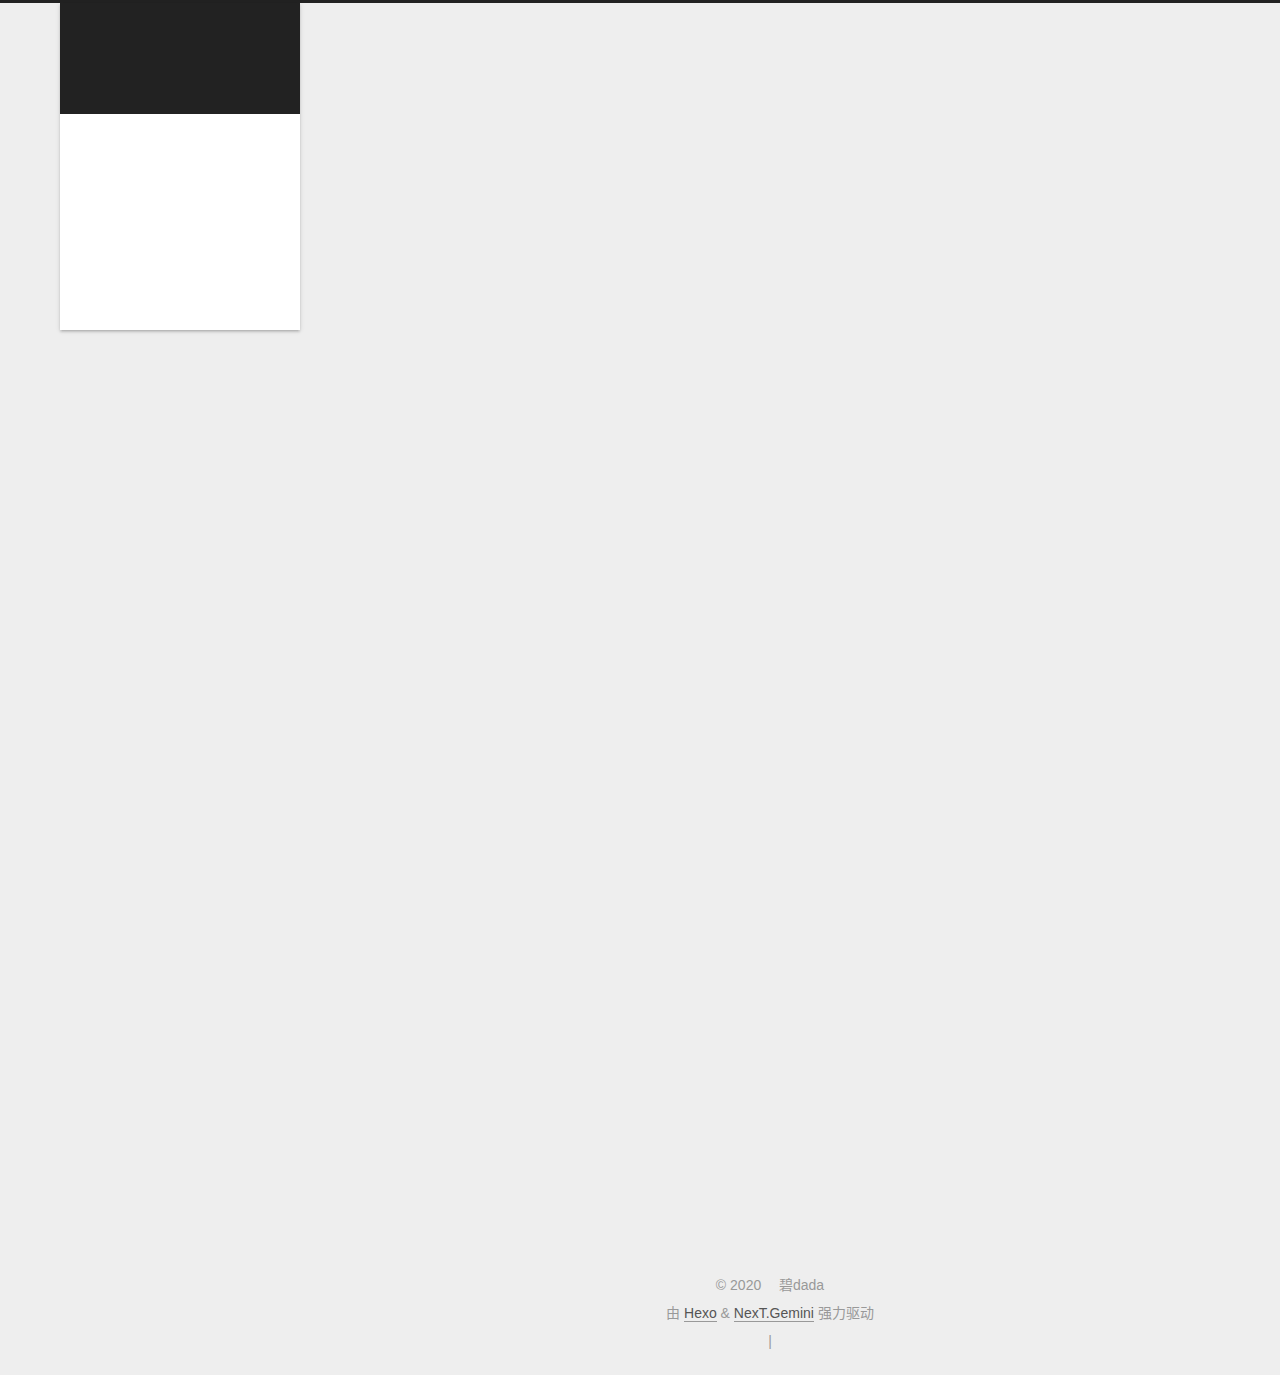
==== commit bc4c310b: "Site updated: 2020-06-08 12:52:48" ====
--- a/archives/index.html
+++ b/archives/index.html
@@ -118,7 +118,7 @@
   </li>
         <li class="menu-item menu-item-archives">
 
-    <a href="/archives/" rel="section"><i class="archive fa-fw"></i>归档<span class="badge">1</span></a>
+    <a href="/archives/" rel="section"><i class="archive fa-fw"></i>归档<span class="badge">2</span></a>
 
   </li>
         <li class="menu-item menu-item-about">
@@ -133,7 +133,7 @@
   </li>
         <li class="menu-item menu-item-tags">
 
-    <a href="/tags/" rel="section"><i class="tags fa-fw"></i>标签<span class="badge">0</span></a>
+    <a href="/tags/" rel="section"><i class="tags fa-fw"></i>标签<span class="badge">2</span></a>
 
   </li>
   </ul>
@@ -166,7 +166,7 @@
   <div class="post-block">
     <div class="posts-collapse">
       <div class="collection-title">
-        <span class="collection-header">嗯..! 目前共计 1 篇日志。 继续努力。</span>
+        <span class="collection-header">嗯..! 目前共计 2 篇日志。 继续努力。</span>
       </div>
 
       
@@ -179,15 +179,35 @@
 
       <div class="post-meta">
         <time itemprop="dateCreated"
-              datetime="2020-06-03T15:57:06+08:00"
-              content="2020-06-03">
-          06-03
+              datetime="2020-06-08T01:07:06+08:00"
+              content="2020-06-08">
+          06-08
         </time>
       </div>
 
       <div class="post-title">
-          <a class="post-title-link" href="/2020/06/03/test/" itemprop="url">
-            <span itemprop="name">test</span>
+          <a class="post-title-link" href="/2020/06/08/Next%E4%B8%BB%E9%A2%98%20%E6%96%87%E7%AB%A0%E6%91%98%E8%A6%81%20auto_excerpt%E4%B8%8D%E8%B5%B7%E4%BD%9C%E7%94%A8%EF%BC%8C!--%20more%20--%E6%A0%87%E7%AD%BE%E6%B2%A1%E6%9C%89%E6%88%AA%E6%96%AD/" itemprop="url">
+            <span itemprop="name">Next主题 文章摘要 auto_excerpt不起作用</span>
+          </a>
+      </div>
+
+    </header>
+  </article>
+
+  <article itemscope itemtype="http://schema.org/Article">
+    <header class="post-header">
+
+      <div class="post-meta">
+        <time itemprop="dateCreated"
+              datetime="2020-06-08T00:19:18+08:00"
+              content="2020-06-08">
+          06-08
+        </time>
+      </div>
+
+      <div class="post-title">
+          <a class="post-title-link" href="/2020/06/08/centos7%E5%B8%B8%E7%94%A8%E5%91%BD%E4%BB%A4/" itemprop="url">
+            <span itemprop="name">Centos7常用命令(持续更新)</span>
           </a>
       </div>
 
@@ -268,9 +288,13 @@
       <div class="site-state-item site-state-posts">
           <a href="/archives/">
         
-          <span class="site-state-item-count">1</span>
+          <span class="site-state-item-count">2</span>
           <span class="site-state-item-name">日志</span>
         </a>
+      </div>
+      <div class="site-state-item site-state-tags">
+        <span class="site-state-item-count">2</span>
+        <span class="site-state-item-name">标签</span>
       </div>
   </nav>
 </div>
@@ -309,6 +333,26 @@
   </div>
 
         
+<div class="busuanzi-count">
+  <script async src="https://busuanzi.ibruce.info/busuanzi/2.3/busuanzi.pure.mini.js"></script>
+    <span class="post-meta-item" id="busuanzi_container_site_uv" style="display: none;">
+      <span class="post-meta-item-icon">
+        <i class="user"></i>
+      </span>
+      <span class="site-uv" title="总访客量">
+        <span id="busuanzi_value_site_uv"></span>
+      </span>
+    </span>
+    <span class="post-meta-divider">|</span>
+    <span class="post-meta-item" id="busuanzi_container_site_pv" style="display: none;">
+      <span class="post-meta-item-icon">
+        <i class="eye"></i>
+      </span>
+      <span class="site-pv" title="总访问量">
+        <span id="busuanzi_value_site_pv"></span>
+      </span>
+    </span>
+</div>
 
 
 
--- a/css/main.css
+++ b/css/main.css
@@ -1168,7 +1168,7 @@
 }
 .links-of-author a::before,
 .links-of-author span.exturl::before {
-  background: #c1ffff;
+  background: #ba6ae5;
   border-radius: 50%;
   content: ' ';
   display: inline-block;
